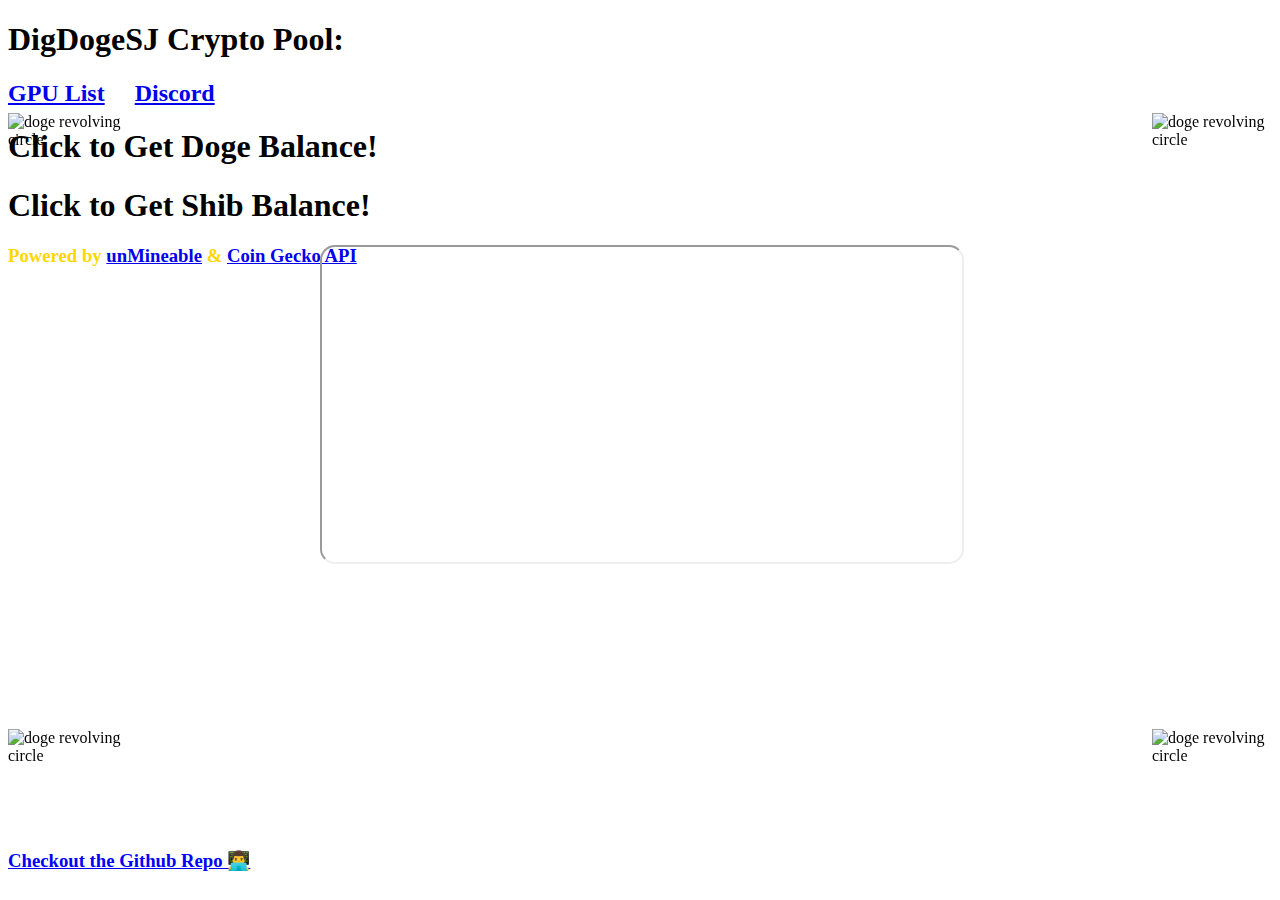
==== index.html @ 269937dd "Update index.html" ====
<!--Authors-->
<!--Timothy Do-->
<!--Jason Vu-->

<!--DigDogeSJ Webpage Source Code-->
<!DOCTYPE html>
	<html lang="en">
		<head>
			<title>DigDogeSJ Crypto Pool</title>
			<link rel="shortcut icon" type="image/png" href="https://dotimothy.github.io/images/doge.png" />
			<link rel="stylesheet" href="./DigDoge.css">
			<script src="./DigDoge.js"></script>
			<meta name="viewport" content="width=device-width, initial-scale=1"> 
			<meta name="description" content="Timothy Do's Crypto Server (DigDogeSJ)">
		</head>

		<body>
			<h1 onclick="refreshAll()">DigDogeSJ Crypto Pool:</h1> 

			<h2>
				<a target="_blank" rel="noreferrer" href="https://docs.google.com/spreadsheets/d/1o8M9dxhR1MCnDozz9fM5C06xAyAWE0OODNarMsj5qjY/edit#gid=0">GPU List</a>
				&nbsp;&nbsp;&nbsp;
				<a target="_blank" rel="noreferrer" href="https://discord.gg/hVCuzeqJSf">Discord</a>
			</h2>

			<img class="doge" alt="doge revolving circle" src="https://dotimothy.github.io/images/dogeba.png"style="position:fixed;top:12.5%;width:10%;">
			<img class="doge" alt="doge revolving circle" src="https://dotimothy.github.io/images/dogeba.png"style="position:fixed;width:10%;bottom:15%;">
			
			<div id="balDoge" onclick="refreshDoge()">
				<h1>Click to Get Doge Balance!</h1>
			</div>

			<div id="balShib" onclick="refreshShib()">
				<h1>Click to Get Shib Balance!</h1>
			</div>
			
			<img class="doge" alt="doge revolving circle" src="https://dotimothy.github.io/images/dogeba.png"style="position:fixed;width:10%;left:90%;top:12.5%;">
			<img class="doge" alt="doge revolving circle" src="https://dotimothy.github.io/images/dogeba.png"style="position:fixed;width:10%;left:90%;bottom:15%;">
			
			<iframe title="doge excel sheet" width="50%" height="35%" style="border-radius: 15px; position:absolute;left:25%;" src="https://docs.google.com/spreadsheets/d/e/2PACX-1vTdIVgQOEVStH6rFVaggMPg_IUkyfRHCeT6WhLrWBJ0ACbg20i5mboPBJ47I5ZSbu5B3H33tTseCAKK/pubhtml?widget=true&amp;headers=false"></iframe>

		</body> 
		
		<footer>
			<h3 style="color:gold">Powered by <a href="https://github.com/unMineableDev/unmineable-api" target="_blank">unMineable</a> & <a href="https://www.coingecko.com/en/api/" target="_blank">Coin Gecko API</a></h3>
		</footer>

		<a href="https://github.com/dotimothy/DigDogeSJ" target="_blank" style="position:absolute;bottom:1%;"><h3 style="color:blue">Checkout the Github Repo 👨‍💻</h3></a>
</html>
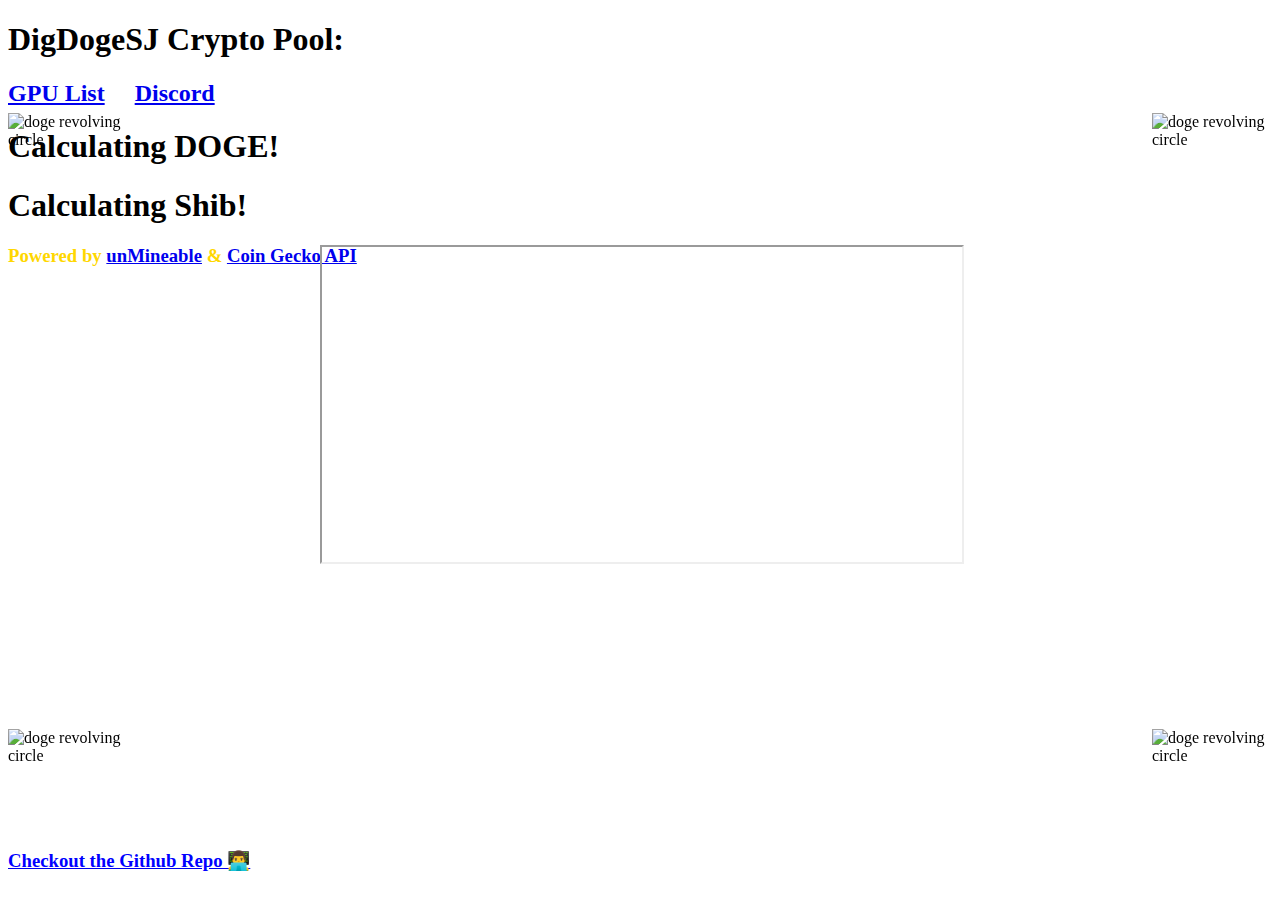
==== commit a858a9c5: "Sheet" ====
--- a/index.html
+++ b/index.html
@@ -2,20 +2,26 @@
 <!--Timothy Do-->
 <!--Jason Vu-->
 
-<!--DigDogeSJ Webpage Source Code-->
+<!--DigDogeSJ Webpage (Main) Source Code-->
 <!DOCTYPE html>
 	<html lang="en">
 		<head>
 			<title>DigDogeSJ Crypto Pool</title>
-			<link rel="shortcut icon" type="image/png" href="https://dotimothy.github.io/images/doge.png" />
-			<link rel="stylesheet" href="./DigDoge.css">
-			<script src="./DigDoge.js"></script>
+			<link rel="shortcut icon" type="image/png" href="https://dotimothy.github.io/images/dogeba.png" />
 			<meta name="viewport" content="width=device-width, initial-scale=1"> 
 			<meta name="description" content="Timothy Do's Crypto Server (DigDogeSJ)">
+			<meta property="og:image" content="https://dotimothy.github.io/images/dogeba.png">
 		</head>
 
-		<body>
-			<h1 onclick="refreshAll()">DigDogeSJ Crypto Pool:</h1> 
+		<!-- Sourcing Different Files-->
+		<link rel="stylesheet" href="./DigDoge.css">
+		<script src="./DigDoge.js"></script>
+		<script>
+			checkMobile();
+		</script>
+
+		<body onload="refreshAll()">
+			<h1>DigDogeSJ Crypto Pool:</h1> 
 
 			<h2>
 				<a target="_blank" rel="noreferrer" href="https://docs.google.com/spreadsheets/d/1o8M9dxhR1MCnDozz9fM5C06xAyAWE0OODNarMsj5qjY/edit#gid=0">GPU List</a>
@@ -23,21 +29,25 @@
 				<a target="_blank" rel="noreferrer" href="https://discord.gg/hVCuzeqJSf">Discord</a>
 			</h2>
 
-			<img class="doge" alt="doge revolving circle" src="https://dotimothy.github.io/images/dogeba.png"style="position:fixed;top:12.5%;width:10%;">
-			<img class="doge" alt="doge revolving circle" src="https://dotimothy.github.io/images/dogeba.png"style="position:fixed;width:10%;bottom:15%;">
+			<img onclick="woof()" class="doge" alt="doge revolving circle" src="https://dotimothy.github.io/images/dogeba.png"style="position:fixed;top:12.5%;width:10%;">
+			<img onclick="woof()" class="doge" alt="doge revolving circle" src="https://dotimothy.github.io/images/dogeba.png"style="position:fixed;width:10%;bottom:15%;">
 			
-			<div id="balDoge" onclick="refreshDoge()">
-				<h1>Click to Get Doge Balance!</h1>
+			<div id="balDoge"></div>
+
+			<div id="balShib"></div>
+			
+			<img onclick="woof()" class="doge" alt="doge revolving circle" src="https://dotimothy.github.io/images/dogeba.png"style="position:fixed;width:10%;left:90%;top:12.5%;">
+			<img onclick="woof()" class="doge" alt="doge revolving circle" src="https://dotimothy.github.io/images/dogeba.png"style="position:fixed;width:10%;left:90%;bottom:15%;">
+			
+			<iframe title="doge excel sheet" width="50%" height="35%" style="position:absolute;left:25%;" src="https://docs.google.com/spreadsheets/d/e/2PACX-1vTdIVgQOEVStH6rFVaggMPg_IUkyfRHCeT6WhLrWBJ0ACbg20i5mboPBJ47I5ZSbu5B3H33tTseCAKK/pubhtml?widget=false&amp;headers=false"></iframe>
+
+			<iframe title="doge excel sheet" width="50%" height="35%" style="position:absolute;left:25%;" src="https://docs.google.com/spreadsheets/d/e/2PACX-1vTdIVgQOEVStH6rFVaggMPg_IUkyfRHCeT6WhLrWBJ0ACbg20i5mboPBJ47I5ZSbu5B3H33tTseCAKK/pubhtml?gid=0&amp;single=true&amp;widget=true&amp;headers=false"></iframe>
+
+			<div onclick="switchAround()" id="priceDoge" style="position:absolute;bottom:30%;left:25%;">
 			</div>
 
-			<div id="balShib" onclick="refreshShib()">
-				<h1>Click to Get Shib Balance!</h1>
+			<div onclick="switchAround()" id="priceShib" style="position:absolute;bottom:25%;left:25%;"> 
 			</div>
-			
-			<img class="doge" alt="doge revolving circle" src="https://dotimothy.github.io/images/dogeba.png"style="position:fixed;width:10%;left:90%;top:12.5%;">
-			<img class="doge" alt="doge revolving circle" src="https://dotimothy.github.io/images/dogeba.png"style="position:fixed;width:10%;left:90%;bottom:15%;">
-			
-			<iframe title="doge excel sheet" width="50%" height="35%" style="border-radius: 15px; position:absolute;left:25%;" src="https://docs.google.com/spreadsheets/d/e/2PACX-1vTdIVgQOEVStH6rFVaggMPg_IUkyfRHCeT6WhLrWBJ0ACbg20i5mboPBJ47I5ZSbu5B3H33tTseCAKK/pubhtml?widget=true&amp;headers=false"></iframe>
 
 		</body> 
 		
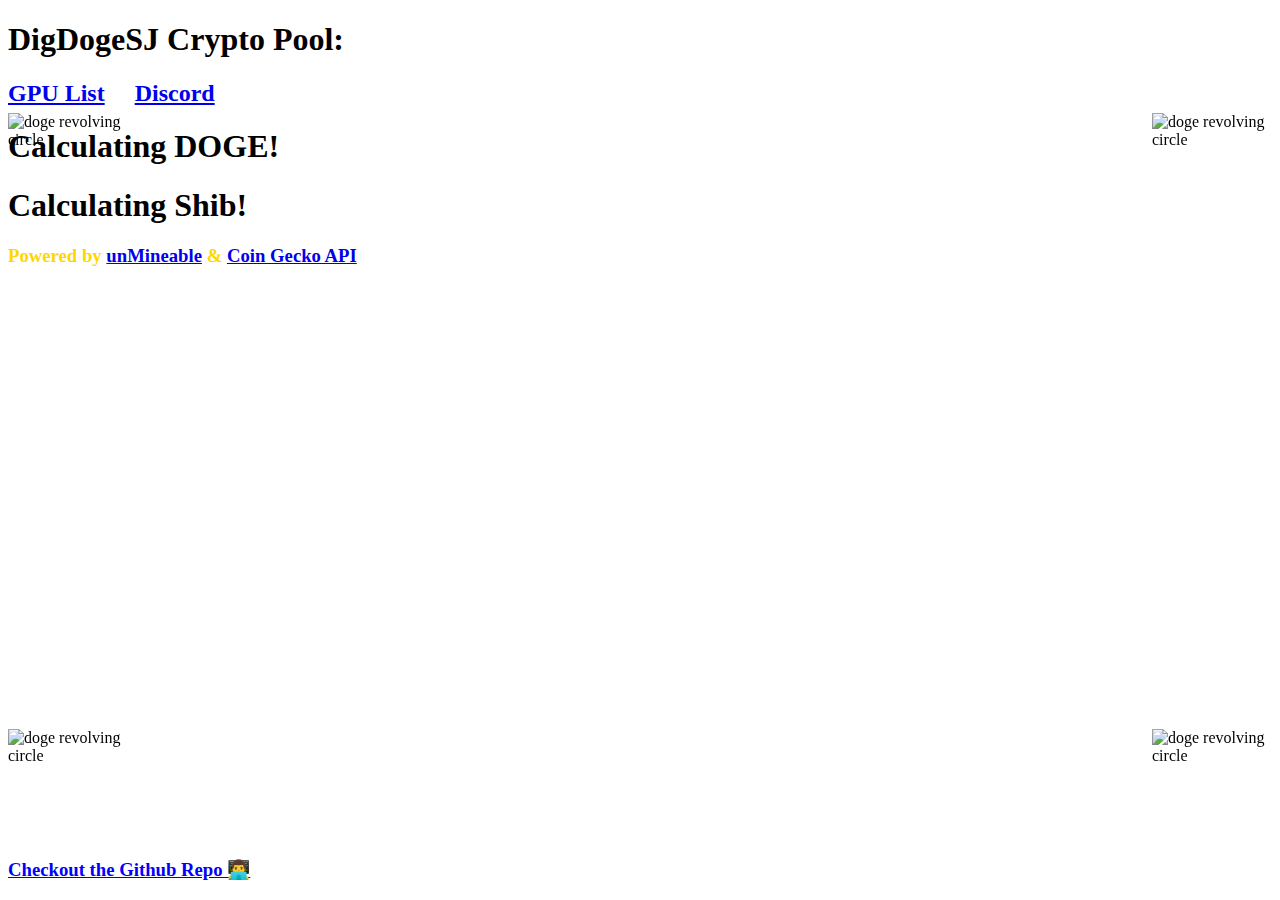
==== commit b340afaf: "Added Discord API (Non-Working)" ====
--- a/index.html
+++ b/index.html
@@ -32,16 +32,22 @@
 			<img onclick="woof()" class="doge" alt="doge revolving circle" src="https://dotimothy.github.io/images/dogeba.png"style="position:fixed;top:12.5%;width:10%;">
 			<img onclick="woof()" class="doge" alt="doge revolving circle" src="https://dotimothy.github.io/images/dogeba.png"style="position:fixed;width:10%;bottom:15%;">
 			
-			<div id="balDoge"></div>
+			<div id="balDoge">Calculating Doge Price!</div>
 
-			<div id="balShib"></div>
+			<div id="balShib">Calculating Shib Price!</div>
 			
 			<img onclick="woof()" class="doge" alt="doge revolving circle" src="https://dotimothy.github.io/images/dogeba.png"style="position:fixed;width:10%;left:90%;top:12.5%;">
 			<img onclick="woof()" class="doge" alt="doge revolving circle" src="https://dotimothy.github.io/images/dogeba.png"style="position:fixed;width:10%;left:90%;bottom:15%;">
+
+			<iframe src="https://discord.com/widget?id=868411973463834675&theme=dark" style="position:absolute;left:25%;" width="50%" height="35%" allowtransparency="true" frameborder="0" sandbox="allow-popups allow-popups-to-escape-sandbox allow-same-origin allow-scripts"></iframe>
 			
-			<iframe title="doge excel sheet" width="50%" height="35%" style="position:absolute;left:25%;" src="https://docs.google.com/spreadsheets/d/e/2PACX-1vTdIVgQOEVStH6rFVaggMPg_IUkyfRHCeT6WhLrWBJ0ACbg20i5mboPBJ47I5ZSbu5B3H33tTseCAKK/pubhtml?widget=false&amp;headers=false"></iframe>
+			<!--
+			<embed title="doge excel sheet" width="50%" height="35%" style="position:absolute;left:25%;" src="https://docs.google.com/spreadsheets/d/e/2PACX-1vTdIVgQOEVStH6rFVaggMPg_IUkyfRHCeT6WhLrWBJ0ACbg20i5mboPBJ47I5ZSbu5B3H33tTseCAKK/pubhtml?widget=true&amp;headers=false"></embed>
+			-->
 
+			<!-- Original iFrame
 			<iframe title="doge excel sheet" width="50%" height="35%" style="position:absolute;left:25%;" src="https://docs.google.com/spreadsheets/d/e/2PACX-1vTdIVgQOEVStH6rFVaggMPg_IUkyfRHCeT6WhLrWBJ0ACbg20i5mboPBJ47I5ZSbu5B3H33tTseCAKK/pubhtml?gid=0&amp;single=true&amp;widget=true&amp;headers=false"></iframe>
+			-->
 
 			<div onclick="switchAround()" id="priceDoge" style="position:absolute;bottom:30%;left:25%;">
 			</div>
@@ -55,5 +61,7 @@
 			<h3 style="color:gold">Powered by <a href="https://github.com/unMineableDev/unmineable-api" target="_blank">unMineable</a> & <a href="https://www.coingecko.com/en/api/" target="_blank">Coin Gecko API</a></h3>
 		</footer>
 
-		<a href="https://github.com/dotimothy/DigDogeSJ" target="_blank" style="position:absolute;bottom:1%;"><h3 style="color:blue">Checkout the Github Repo 👨‍💻</h3></a>
+		<br>
+
+		<a href="https://github.com/dotimothy/DigDogeSJ" target="_blank" style="position:absolute;bottom:0%;"><h3 style="color:blue">Checkout the Github Repo 👨‍💻</h3></a>
 </html>  
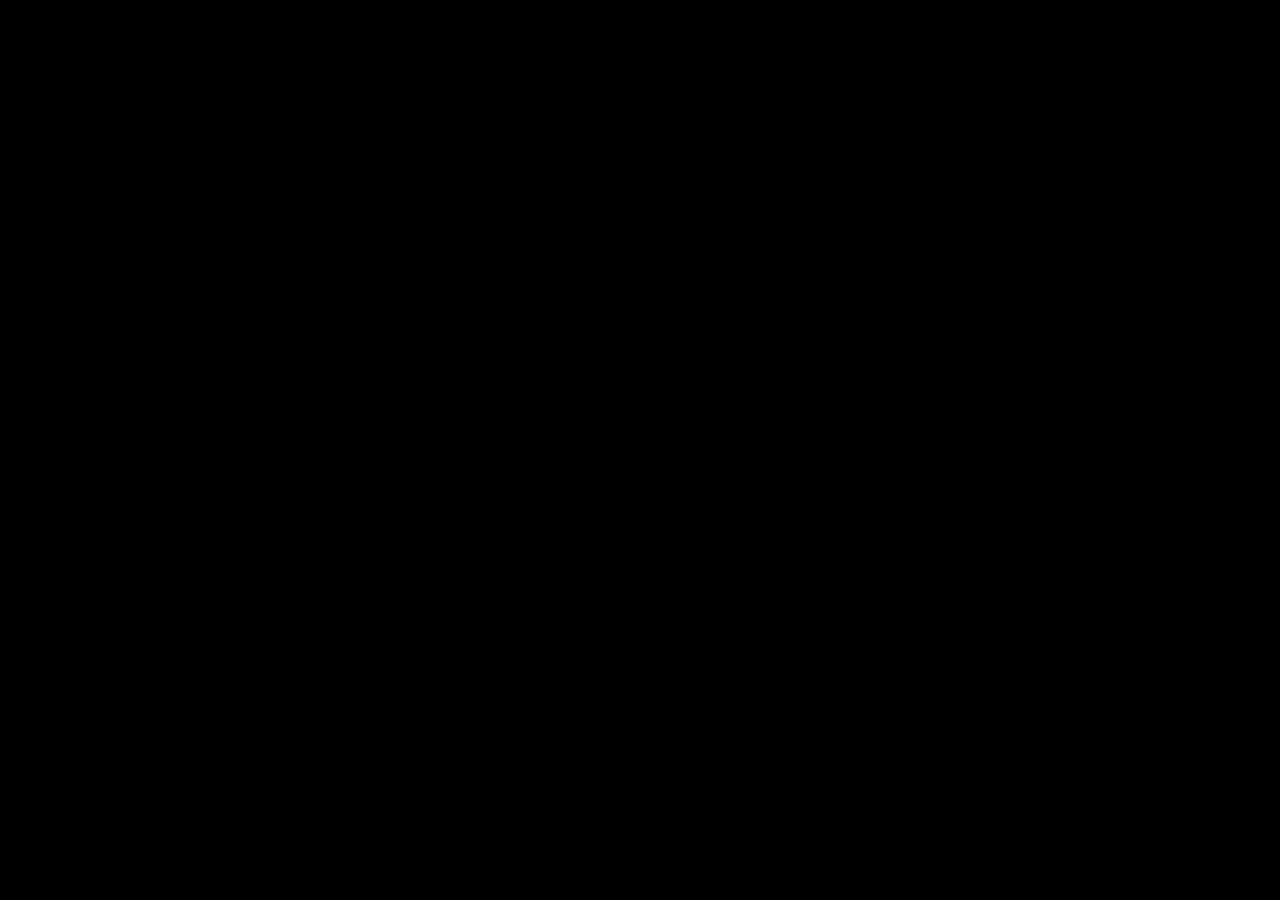
==== commit 84cceb5b: "added what if" ====
--- a/index.html
+++ b/index.html
@@ -32,6 +32,9 @@
 			<img onclick="woof()" class="doge" alt="doge revolving circle" src="https://dotimothy.github.io/images/dogeba.png"style="position:fixed;top:12.5%;width:10%;">
 			<img onclick="woof()" class="doge" alt="doge revolving circle" src="https://dotimothy.github.io/images/dogeba.png"style="position:fixed;width:10%;bottom:15%;">
 			
+			<button style="position:fixed;width:20%;bottom:50%;left:25%" onclick="dogeTheory()"><h2>What-If-DOGE</h2></button>
+			<button style="position:fixed;width:20%;bottom:50%;right:25%" onclick="shibTheory()"><h2>What-If-SHIB</h2></button>
+			
 			<div id="balDoge">Calculating Doge Price!</div>
 
 			<div id="balShib">Calculating Shib Price!</div>
@@ -39,7 +42,7 @@
 			<img onclick="woof()" class="doge" alt="doge revolving circle" src="https://dotimothy.github.io/images/dogeba.png"style="position:fixed;width:10%;left:90%;top:12.5%;">
 			<img onclick="woof()" class="doge" alt="doge revolving circle" src="https://dotimothy.github.io/images/dogeba.png"style="position:fixed;width:10%;left:90%;bottom:15%;">
 
-			<iframe src="https://discord.com/widget?id=868411973463834675&theme=dark" style="position:absolute;left:25%;" width="50%" height="35%" allowtransparency="true" frameborder="0" sandbox="allow-popups allow-popups-to-escape-sandbox allow-same-origin allow-scripts"></iframe>
+
 			
 			<!--
 			<embed title="doge excel sheet" width="50%" height="35%" style="position:absolute;left:25%;" src="https://docs.google.com/spreadsheets/d/e/2PACX-1vTdIVgQOEVStH6rFVaggMPg_IUkyfRHCeT6WhLrWBJ0ACbg20i5mboPBJ47I5ZSbu5B3H33tTseCAKK/pubhtml?widget=true&amp;headers=false"></embed>
@@ -48,6 +51,9 @@
 			<!-- Original iFrame
 			<iframe title="doge excel sheet" width="50%" height="35%" style="position:absolute;left:25%;" src="https://docs.google.com/spreadsheets/d/e/2PACX-1vTdIVgQOEVStH6rFVaggMPg_IUkyfRHCeT6WhLrWBJ0ACbg20i5mboPBJ47I5ZSbu5B3H33tTseCAKK/pubhtml?gid=0&amp;single=true&amp;widget=true&amp;headers=false"></iframe>
 			-->
+				
+			<br>
+			<br>
 
 			<div onclick="switchAround()" id="priceDoge" style="position:absolute;bottom:30%;left:25%;">
 			</div>
--- a/DigDoge.css
+++ b/DigDoge.css
@@ -0,0 +1,84 @@
+/* DigDoge.css: CSS File for DigDogeSJ Website
+* Live at https://dotimothy.github.io/DigDogeSJ;
+* Authors: 
+* Timothy Do 
+* Jason Vu
+*/ 
+
+body { 
+	background-color: black;
+	opacity: 0%;
+	transition: 1.5s;
+}
+body:hover, body:active {
+	opacity: 100%;
+	transition: 0.5s;
+}
+h1, h2, h3 {
+	color: white;
+	text-align: center;
+	font-family: Courier ;
+	z-index: 0;
+} 
+h1 {
+	font-size: 2.5em;
+}
+h1:hover
+{
+	color: gold;
+	transition: 0.5s;
+}
+h2 {
+	font-size: 2em;
+}
+h3 {
+	font-size: 1.5em;
+}
+a {
+	opacity: 100%;
+	color:blue;
+}
+a:hover {
+	transition: 0.25s;
+	opacity: 50%;
+}
+a:active {
+	color: goldenrod;
+	opacity: 100%;
+}
+div,embed {
+	z-index: -1;
+}
+footer {
+	position:absolute;
+	bottom:5%;
+}
+.doge {
+	animation: rotation 5.0s infinite linear;
+	pointer-events:all;
+}
+.doge:hover {
+	transition: 0.25s;
+	filter: contrast(2);
+}
+@keyframes rotation {
+	0% {
+		transform: rotate(0deg);
+	}
+	25% {
+		transform: rotate(60deg);
+	}
+	50% {
+		transform: rotate(360deg);
+	}
+	75% {
+		transform:  rotate(-270deg);
+	}
+	100% {
+		transfrom: rotate(-360deg);
+	}
+}
+
+button {
+	background-color:blue;
+}